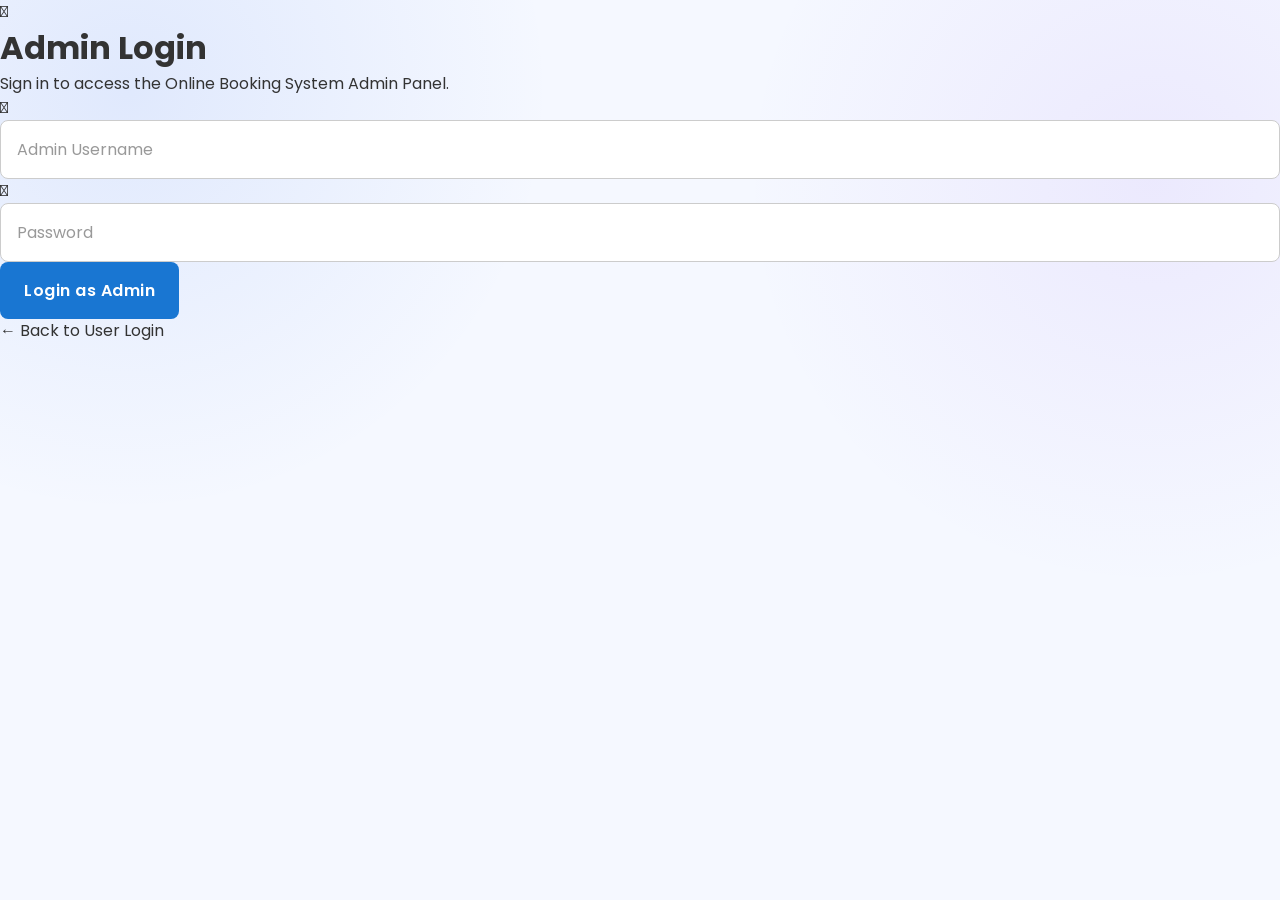
==== frontend/OnlineBookingSystem/admin.html @ f46b3896 "Add files via upload" ====
<!DOCTYPE html>
<html lang="en">

<head>

    <meta charset="UTF-8">

    <meta name="viewport" content="width=device-width, initial-scale=1.0">

    <title>Admin Login</title>

    <link rel="stylesheet" href="css/style.css">
    <link rel="stylesheet" href="css/premium.css">

    <link rel="icon" href="images/favicon.png">

    <link rel="stylesheet"
    href="https://cdnjs.cloudflare.com/ajax/libs/font-awesome/6.5.2/css/all.min.css">

</head>

<body class="admin-page">

    <!-- Background -->

    <div class="admin-background"></div>

    <div class="admin-overlay"></div>

    <!-- Admin Login Card -->

    <div class="admin-box">

        <div class="admin-icon">

            <i class="fa-solid fa-user-shield"></i>

        </div>

        <h1>

            Admin Login

        </h1>

        <p>

            Sign in to access the Online Booking System Admin Panel.

        </p>

        <form id="adminLoginForm">

            <div class="input-box">

                <i class="fa-solid fa-user"></i>

                <input
                    type="text"
                    id="username"
                    placeholder="Admin Username"
                    required>

            </div>

            <div class="input-box">

                <i class="fa-solid fa-lock"></i>

                <input
                    type="password"
                    id="password"
                    placeholder="Password"
                    required>

            </div>

            <button type="submit">

                Login as Admin

            </button>

        </form>

        <p class="back-link">

            <a href="login.html">

                ← Back to User Login

            </a>

        </p>

    </div>

    <script src="js/admin.js"></script>

</body>

</html>
---- frontend/OnlineBookingSystem/css/style.css ----
/* ==========================================================
   GOOGLE FONT
========================================================== */

@import url('https://fonts.googleapis.com/css2?family=Poppins:wght@300;400;500;600;700&display=swap');

/* ==========================================================
   DESIGN TOKENS
   Single source of truth for color, spacing, radius, shadow.
   Change a value here and it updates everywhere.
========================================================== */

:root{
    /* Brand colors */
    --color-primary-dark:   #0d47a1;
    --color-primary:        #1976d2;
    --color-primary-hover:  #1565c0;
    --color-accent:         #464643;

    /* Status colors */
    --color-warning:        #ff9800;
    --color-warning-hover:  #f57c00;
    --color-danger:         #e53935;
    --color-danger-hover:   #c62828;

    /* Neutrals */
    --color-bg:             #f5f7fb;
    --color-surface:        #ffffff;
    --color-text:           #333333;
    --color-text-muted:     #666666;
    --color-text-faint:     #777777;
    --color-border:         #e5e5e5;
    --color-border-input:   #cccccc;
    --color-row-alt:        #fafafa;
    --color-row-hover:      #f0f7ff;

    /* Typography */
    --font-base: 'Poppins', sans-serif;

    /* Spacing scale (4px base) */
    --space-1: 0.25rem;
    --space-2: 0.5rem;
    --space-3: 0.75rem;
    --space-4: 1rem;
    --space-5: 1.25rem;
    --space-6: 1.5rem;
    --space-8: 2rem;
    --space-10: 2.5rem;

    /* Radius */
    --radius-sm: 6px;
    --radius-md: 8px;
    --radius-lg: 15px;

    /* Shadows */
    --shadow-sm: 0 5px 15px rgba(0, 0, 0, 0.15);
    --shadow-md: 0 8px 25px rgba(0, 0, 0, 0.08);
    --shadow-lg: 0 10px 30px rgba(0, 0, 0, 0.1);
    --shadow-hover: 0 15px 35px rgba(0, 0, 0, 0.15);

    /* Motion */
    --transition-fast: 0.2s ease;
    --transition-base: 0.3s ease;

    /* Layout */
    --container-width: 90%;
    --max-content-width: 1200px;
}

/* ==========================================================
   RESET
========================================================== */

*,
*::before,
*::after{
    margin: 0;
    padding: 0;
    box-sizing: border-box;
    font-family: var(--font-base);
}

html{
    scroll-behavior: smooth;
}

body {
    background: var(--color-bg);
    color: var(--color-text);
    min-height: 100vh;
    line-height: 1.5;

    display: flex;
    flex-direction: column;
}
main {
    flex: 1 0 auto;
    width: 100%;
}
/* Respect users who've asked for reduced motion */
@media (prefers-reduced-motion: reduce){
    *,
    *::before,
    *::after{
        animation-duration: 0.01ms !important;
        animation-iteration-count: 1 !important;
        transition-duration: 0.01ms !important;
        scroll-behavior: auto !important;
    }
}

/* ==========================================================
   LINKS
========================================================== */

a{
    text-decoration: none;
    color: inherit;
}

/* ==========================================================
   ACCESSIBILITY: FOCUS STATES
   Never remove focus outlines without replacing them —
   keyboard and screen-reader users rely on this.
========================================================== */

a:focus-visible,
button:focus-visible,
input:focus-visible,
textarea:focus-visible{
    outline: 3px solid var(--color-primary);
    outline-offset: 2px;
}

/* ==========================================================
   NAVIGATION
========================================================== */

nav{
    width: 100%;
    background: var(--color-primary-dark);
    color: white;
    display: flex;
    justify-content: space-between;
    align-items: center;
    padding: var(--space-5) 70px;
    box-shadow: var(--shadow-sm);
}

.logo{
    font-size: 1.75rem;
    font-weight: 700;
    letter-spacing: 1px;
}

nav ul{
    display: flex;
    list-style: none;
    gap: var(--space-8);
}

nav ul li a{
    color: white;
    font-size: 1.0625rem;
    font-weight: 500;
    transition: color var(--transition-base);
}

nav ul li a:hover{
    color: var(--color-accent);
}

/* ==========================================================
   PAGE TITLE
========================================================== */

.page-title{
    text-align: center;
    padding: var(--space-10) var(--space-5);
}

.page-title h1{
    font-size: clamp(1.75rem, 1.4rem + 1.5vw, 2.375rem);
    color: var(--color-primary-dark);
    margin-bottom: var(--space-2);
}

.page-title p{
    font-size: 1.125rem;
    color: var(--color-text-muted);
}

/* ==========================================================
   HERO SECTION
========================================================== */

.hero{
    width: var(--container-width);
    max-width: var(--max-content-width);
    margin: var(--space-10) auto;
    background: var(--color-surface);
    border-radius: var(--radius-lg);
    padding: var(--space-10);
    text-align: center;
    box-shadow: var(--shadow-md);
    transition: transform var(--transition-base), box-shadow var(--transition-base);
}

.hero h1{
    font-size: clamp(2rem, 1.5rem + 2.2vw, 3rem);
    color: var(--color-primary-dark);
    margin-bottom: var(--space-5);
}

.hero p{
    font-size: 1.25rem;
    color: var(--color-text-muted);
    margin-bottom: var(--space-8);
}

/* ==========================================================
   BUTTONS
========================================================== */

button{
    background: var(--color-primary);
    color: white;
    border: none;
    padding: var(--space-4) var(--space-6);
    border-radius: var(--radius-md);
    cursor: pointer;
    font-size: 1rem;
    font-weight: 600;
    letter-spacing: 0.5px;
    transition: background var(--transition-base), transform var(--transition-base), box-shadow var(--transition-base);
}

button:hover{
    background: var(--color-primary-hover);
    transform: translateY(-2px);
}

button:active{
    transform: translateY(0);
}

button:disabled{
    opacity: 0.6;
    cursor: not-allowed;
    transform: none;
}

/* ==========================================================
   ACTION BUTTONS
========================================================== */

.action-buttons{
    display: flex;
    justify-content: center;
    align-items: center;
    flex-wrap: wrap;
    gap: var(--space-4);
    margin: var(--space-8) 0;
}

.action-buttons button{
    min-width: 180px;
}

/* ==========================================================
   FOOTER
========================================================== */

footer {
    width: 100%;
    flex-shrink: 0;

    margin-top: auto;

    background: var(--color-primary-dark);
    color: white;

    text-align: center;

    padding: 18px 20px;

    font-size: 0.9375rem;

    box-sizing: border-box;
}

/* ==========================================================
   BOOKING FORM
========================================================== */

.booking-container{
    width: 100%;
    display: flex;
    justify-content: center;
    align-items: center;
    margin: var(--space-8) 0;
}

.booking-box{
    width: var(--container-width);
    max-width: 650px;
    background: var(--color-surface);
    padding: var(--space-8);
    border-radius: var(--radius-lg);
    box-shadow: var(--shadow-md);
    transition: transform var(--transition-base), box-shadow var(--transition-base);
}

.booking-box:hover,
.login-box:hover{
    transform: translateY(-3px);
    box-shadow: var(--shadow-hover);
}

.booking-box h2{
    text-align: center;
    color: var(--color-primary-dark);
    margin-bottom: var(--space-6);
    font-size: 1.75rem;
}

.booking-box label{
    display: block;
    margin-top: var(--space-5);
    margin-bottom: var(--space-2);
    font-weight: 600;
    color: var(--color-text);
}

.booking-box button{
    width: 100%;
    margin-top: var(--space-8);
    padding: var(--space-4);
    font-size: 1.125rem;
}

/* ==========================================================
   SHARED FORM INPUTS
   Consolidated from .booking-box input + .login-box input
   to remove duplicate declarations.
========================================================== */

input,
textarea{
    width: 100%;
    padding: var(--space-4);
    border: 1px solid var(--color-border-input);
    border-radius: var(--radius-md);
    outline: none;
    font-size: 1rem;
    font-family: var(--font-base);
    transition: border-color var(--transition-base), box-shadow var(--transition-base);
}

input:focus,
textarea:focus{
    border-color: var(--color-primary);
    box-shadow: 0 0 10px rgba(25, 118, 210, 0.2);
}

input::placeholder,
textarea::placeholder{
    color: #999;
}

textarea{
    resize: none;
}

/* Remove number input spin arrows */
input::-webkit-outer-spin-button,
input::-webkit-inner-spin-button{
    -webkit-appearance: none;
    margin: 0;
}

input[type="number"]{
    appearance: textfield;
}

/* ==========================================================
   LOGIN & REGISTER
========================================================== */

.login-container{
    display: flex;
    justify-content: center;
    align-items: center;
    min-height: 85vh;
    padding: var(--space-5);
}

.login-box{
    width: 100%;
    max-width: 400px;
    background: var(--color-surface);
    padding: var(--space-8);
    border-radius: var(--radius-lg);
    box-shadow: var(--shadow-lg);
    transition: transform var(--transition-base), box-shadow var(--transition-base);
}

.login-box h2{
    text-align: center;
    margin-bottom: var(--space-6);
    color: var(--color-primary-dark);
}

.login-box input{
    margin: var(--space-3) 0;
}

.login-box button{
    width: 100%;
    margin-top: var(--space-5);
}

/* ==========================================================
   SERVICES / DASHBOARD
========================================================== */

.services{
    width: var(--container-width);
    max-width: var(--max-content-width);
    margin: var(--space-10) auto;
    display: grid;
    grid-template-columns: repeat(auto-fit, minmax(250px, 1fr));
    gap: var(--space-8);
}

.service-card{
    background: var(--color-surface);
    padding: var(--space-8);
    border-radius: var(--radius-lg);
    text-align: center;
    box-shadow: var(--shadow-md);
    transition: transform var(--transition-base), box-shadow var(--transition-base);
}

.service-card:hover{
    transform: translateY(-8px);
    box-shadow: var(--shadow-hover);
}

.service-card img{
    width: 90px;
    height: 90px;
    margin-bottom: var(--space-5);
}

.service-card h3{
    color: var(--color-primary-dark);
    margin-bottom: var(--space-3);
    font-size: 1.5rem;
}

.service-card p{
    color: var(--color-text-muted);
    font-size: 0.9375rem;
    margin-bottom: var(--space-5);
}

.service-card a{
    display: inline-block;
    background: var(--color-primary);
    color: white;
    padding: var(--space-3) var(--space-5);
    border-radius: var(--radius-md);
    transition: background var(--transition-base);
}

.service-card a:hover{
    background: var(--color-primary-dark);
}

/* ==========================================================
   BOOKING TABLE
========================================================== */

.booking-list{
    width: 95%;
    max-width: var(--max-content-width);
    margin: var(--space-10) auto;
    background: var(--color-surface);
    padding: var(--space-8);
    border-radius: var(--radius-lg);
    box-shadow: var(--shadow-md);
    overflow-x: auto;
    animation: fadeIn 0.5s ease-in-out;
}

.booking-list h2{
    text-align: center;
    color: var(--color-primary-dark);
    margin-bottom: var(--space-6);
    font-size: 1.875rem;
}

@keyframes fadeIn{
    from{
        opacity: 0;
        transform: translateY(20px);
    }
    to{
        opacity: 1;
        transform: translateY(0);
    }
}

.booking-table{
    width: 100%;
    border-collapse: collapse;
    border-radius: var(--radius-md);
    overflow: hidden;
}

.booking-table thead{
    background: var(--color-primary-dark);
    color: white;
}

.booking-table th{
    padding: var(--space-4);
    text-align: center;
    font-size: 1rem;
}

.booking-table td{
    padding: var(--space-4);
    text-align: center;
    border-bottom: 1px solid var(--color-border);
}

.booking-table tbody tr{
    transition: background var(--transition-base);
}

.booking-table tbody tr:hover{
    background: var(--color-row-hover);
}

.booking-table tbody tr:nth-child(even){
    background: var(--color-row-alt);
}

.booking-table td[colspan]{
    padding: var(--space-8);
    font-size: 1.125rem;
    color: var(--color-text-faint);
    font-weight: 500;
}

/* ==========================================================
   EDIT / DELETE BUTTONS
========================================================== */

.edit-btn{
    background: var(--color-warning);
    color: white;
    border: none;
    padding: var(--space-3) var(--space-5);
    border-radius: var(--radius-sm);
    cursor: pointer;
    font-size: 0.875rem;
    margin-right: var(--space-2);
    transition: background var(--transition-base);
}

.edit-btn:hover{
    background: var(--color-warning-hover);
}

.delete-btn{
    background: var(--color-danger);
    color: white;
    border: none;
    padding: var(--space-3) var(--space-5);
    border-radius: var(--radius-sm);
    cursor: pointer;
    font-size: 0.875rem;
    transition: background var(--transition-base);
}

.delete-btn:hover{
    background: var(--color-danger-hover);
}

/* ==========================================================
   ADMIN PAGE
========================================================== */

.admin-title{
    text-align: center;
    margin-top: var(--space-8);
    color: var(--color-primary-dark);
    font-size: 2.25rem;
}

.admin-buttons{
    display: flex;
    justify-content: center;
    flex-wrap: wrap;
    gap: var(--space-5);
    margin: var(--space-8);
}

.admin-buttons button{
    min-width: 170px;
    font-size: 1rem;
}

/* ==========================================================
   GLOBAL ELEMENT DEFAULTS
========================================================== */

img{
    max-width: 100%;
    display: block;
}

::selection{
    background: var(--color-primary);
    color: white;
}

/* Custom scrollbar (WebKit browsers only — degrades gracefully elsewhere) */
::-webkit-scrollbar{
    width: 10px;
}

::-webkit-scrollbar-track{
    background: #eeeeee;
}

::-webkit-scrollbar-thumb{
    background: var(--color-primary);
    border-radius: 20px;
}

::-webkit-scrollbar-thumb:hover{
    background: var(--color-primary-dark);
}

/* ==========================================================
   RESPONSIVE DESIGN
========================================================== */

@media (max-width: 992px){
    nav{
        padding: var(--space-4) var(--space-8);
    }

    .logo{
        font-size: 1.375rem;
    }

    nav ul{
        gap: var(--space-5);
    }

    .hero{
        width: 95%;
        padding: var(--space-8);
    }
}

@media (max-width: 768px){
    nav{
        flex-direction: column;
        gap: var(--space-4);
        padding: var(--space-5);
    }

    nav ul{
        flex-wrap: wrap;
        justify-content: center;
        gap: var(--space-4);
    }

    .hero{
        padding: var(--space-6);
    }

    .hero p{
        font-size: 1rem;
    }

    .booking-box{
        width: 95%;
        padding: var(--space-6);
    }

    .booking-list{
        width: 98%;
        padding: var(--space-4);
    }

    .booking-table{
        font-size: 0.875rem;
    }

    .booking-table th,
    .booking-table td{
        padding: var(--space-3);
    }

    .services{
        grid-template-columns: 1fr;
    }

    .action-buttons{
        flex-direction: column;
        align-items: center;
    }

    .action-buttons button{
        width: 90%;
    }
}

@media (max-width: 480px){
    .logo{
        font-size: 1.25rem;
    }

    .booking-box h2{
        font-size: 1.5rem;
    }

    input,
    textarea{
        font-size: 0.9375rem;
        padding: var(--space-3);
    }

    button{
        font-size: 0.9375rem;
        padding: var(--space-3);
    }
}
/*==========================================================
            PREMIUM ANIMATIONS
==========================================================*/

/* Hero Section */
.hero{
    animation: heroFade 1s ease;
}

@keyframes heroFade{
    from{
        opacity:0;
        transform:translateY(60px);
    }
    to{
        opacity:1;
        transform:translateY(0);
    }
}

/* Navbar */
nav{
    animation: navSlide .8s ease;
}

@keyframes navSlide{
    from{
        opacity:0;
        transform:translateY(-100%);
    }
    to{
        opacity:1;
        transform:translateY(0);
    }
}

/* Logo */
.logo{
    animation: logoZoom 1s ease;
}

@keyframes logoZoom{
    from{
        opacity:0;
        transform:scale(.5);
    }
    to{
        opacity:1;
        transform:scale(1);
    }
}

/* Navigation Menu */
nav ul li{
    opacity:0;
    animation: menuFade .7s forwards;
}

nav ul li:nth-child(1){
    animation-delay:.2s;
}

nav ul li:nth-child(2){
    animation-delay:.4s;
}

nav ul li:nth-child(3){
    animation-delay:.6s;
}

nav ul li:nth-child(4){
    animation-delay:.8s;
}

nav ul li:nth-child(5){
    animation-delay:1s;
}

@keyframes menuFade{
    from{
        opacity:0;
        transform:translateY(-20px);
    }
    to{
        opacity:1;
        transform:translateY(0);
    }
}

/* Page Title */
.page-title{
    animation: titleFade 1s ease;
}

@keyframes titleFade{
    from{
        opacity:0;
        transform:translateY(-40px);
    }
    to{
        opacity:1;
        transform:translateY(0);
    }
}

/* Service Cards */
.service-card{
    animation: cardFade .8s ease both;
}

.service-card:nth-child(1){
    animation-delay:.2s;
}

.service-card:nth-child(2){
    animation-delay:.4s;
}

.service-card:nth-child(3){
    animation-delay:.6s;
}

.service-card:nth-child(4){
    animation-delay:.8s;
}

.service-card:nth-child(5){
    animation-delay:1s;
}

.service-card:nth-child(6){
    animation-delay:1.2s;
}

@keyframes cardFade{
    from{
        opacity:0;
        transform:translateY(60px);
    }
    to{
        opacity:1;
        transform:translateY(0);
    }
}

.service-card{
    transition:.4s;
}

.service-card:hover{
    transform:translateY(-12px) scale(1.04);
    box-shadow:0 18px 35px rgba(0,0,0,.15);
}

/* Floating Icons */
.service-card img{
    animation: floating 4s ease-in-out infinite;
    transition:.5s;
}

.service-card:hover img{
    transform:scale(1.15) rotate(6deg);
}

@keyframes floating{
    0%{
        transform:translateY(0);
    }

    50%{
        transform:translateY(-10px);
    }

    100%{
        transform:translateY(0);
    }
}

/* Hero Image */
.hero img{
    animation:floating 5s ease-in-out infinite;
}

/* Hero Button Glow */
.hero button{
    animation:pulse 2s infinite;
}

@keyframes pulse{
    0%{
        box-shadow:0 0 0 rgba(25,118,210,.4);
    }

    50%{
        box-shadow:0 0 20px rgba(25,118,210,.35);
    }

    100%{
        box-shadow:0 0 0 rgba(25,118,210,0);
    }
}

/* Buttons */
button{
    transition:.35s;
}

button:hover{
    transform:translateY(-5px) scale(1.05);
}

button:active{
    transform:scale(.95);
}

/* Booking Form */
.booking-box{
    animation:formPopup .8s ease;
}

@keyframes formPopup{
    from{
        opacity:0;
        transform:scale(.92);
    }

    to{
        opacity:1;
        transform:scale(1);
    }
}

/* Login Form */
.login-box{
    animation:loginPopup .8s ease;
}

@keyframes loginPopup{
    from{
        opacity:0;
        transform:translateY(50px);
    }

    to{
        opacity:1;
        transform:translateY(0);
    }
}

/* Input Focus */
input,
textarea{
    transition:.3s;
}

input:focus,
textarea:focus{
    transform:scale(1.02);
    box-shadow:0 0 12px rgba(25,118,210,.3);
}

/* Tables */
.booking-table tbody tr{
    transition:.3s;
}

.booking-table tbody tr:hover{
    transform:scale(1.01);
}

/* Booking List */
.booking-list{
    animation:tableFade .8s ease;
}

@keyframes tableFade{
    from{
        opacity:0;
        transform:translateY(50px);
    }

    to{
        opacity:1;
        transform:translateY(0);
    }
}

/* Footer */
footer{
    animation:footerFade 1.2s ease;
}

@keyframes footerFade{
    from{
        opacity:0;
    }

    to{
        opacity:1;
    }
}

/* Links */
a{
    transition:.3s;
}

a:hover{
    letter-spacing:.4px;
}
.popular-movies{

    width:90%;

    margin:50px auto;

}

.popular-movies h2{

    text-align:center;

    color:#0d47a1;

    margin-bottom:30px;

}

.movie-grid{

    display:grid;

    grid-template-columns:repeat(auto-fit,minmax(220px,1fr));

    gap:25px;

}

.movie-card-api{

    background:white;

    border-radius:15px;

    overflow:hidden;

    box-shadow:0 10px 25px rgba(0,0,0,.12);

    transition:.4s;

    text-align:center;

}

.movie-card-api:hover{

    transform:translateY(-10px);

}

.movie-card-api img{

    width:100%;

    height:320px;

    object-fit:cover;

}

.movie-card-api h3{

    margin:15px;

}

.movie-card-api p{

    color:#666;

    margin:8px;

}

.movie-card-api button{

    width:85%;

    margin:20px;

}
/* ===========================
   ACTIVE FILTER BUTTON
=========================== */

.active-filter{

    background:#0d47a1 !important;

    color:white !important;

    transform:scale(1.05);

    box-shadow:0 10px 20px rgba(0,0,0,.25);

}
.hotel-card{

    background:white;

    padding:20px;

    margin:20px;

    border-radius:15px;

    box-shadow:0 5px 15px rgba(0,0,0,.1);

    text-align:center;

}

.hotel-card h3{

    color:#0d47a1;

    margin-bottom:10px;

}

.hotel-card p{

    margin-bottom:15px;

}

.hotel-card button{

    width:180px;

}

/* ==========================
   TRAIN CARD
========================== */

.train-card{

    width:320px;

    margin:20px auto;

    padding:20px;

    border-radius:20px;

    background:white;

    box-shadow:0 10px 25px rgba(0,0,0,0.15);

    transition:.3s;

    text-align:center;

}

.train-card:hover{

    transform:translateY(-8px);

    box-shadow:0 15px 35px rgba(0,0,0,.25);

}

.train-card h2{

    color:#0d6efd;

    margin-bottom:8px;

}

.train-card h3{

    color:#444;

    margin-bottom:15px;

}

.train-card hr{

    margin:15px 0;

}

.train-card p{

    margin:8px 0;

    font-size:16px;

}

.rating{

    color:#ff9800;

    font-weight:bold;

}

.available{

    color:green;

    font-weight:bold;

    font-size:18px;

}

.train-card button{

    width:100%;

    margin-top:15px;

    padding:12px;

    border:none;

    border-radius:10px;

    background:#0d6efd;

    color:white;

    cursor:pointer;

    font-size:16px;

    transition:.3s;

}

.train-card button:hover{

    background:#084298;

    transform:scale(1.03);

}
.theme-switch{

    margin-left:20px;

}

.theme-switch input{

    display:none;

}

.slider{

    width:70px;

    height:35px;

    background:#ccc;

    border-radius:50px;

    display:flex;

    align-items:center;

    justify-content:space-between;

    padding:5px;

    position:relative;

    cursor:pointer;

}

.slider::before{

    content:"";

    width:28px;

    height:28px;

    background:white;

    border-radius:50%;

    position:absolute;

    left:4px;

    transition:.3s;

}

#theme-toggle:checked + .slider{

    background:#2563eb;

}

#theme-toggle:checked + .slider::before{

    transform:translateX(35px);

}
body.dark{

    background:#111827;

    color:white;

}

body.dark nav{

    background:#1f2937;

}

body.dark .card,
body.dark .service-card,
body.dark .booking-box,
body.dark .booking-card{

    background:#1e293b;

    color:white;

}

body.dark input,
body.dark select{

    background:#374151;

    color:white;

}
/* ==========================================================
   RESERVIX LOGIN PAGE
========================================================== */

.login-page{

    min-height:100vh;

    display:grid;

    grid-template-columns:1fr 1fr;

    background:
    radial-gradient(
        circle at 10% 20%,
        rgba(25,118,210,.25),
        transparent 35%
    ),
    radial-gradient(
        circle at 90% 80%,
        rgba(70,70,67,.18),
        transparent 35%
    ),
    #f5f7fb;

}


/* ==========================================================
   LEFT WELCOME SECTION
========================================================== */

.login-welcome{

    min-height:100vh;

    display:flex;

    align-items:center;

    justify-content:center;

    padding:60px;

    position:relative;

    overflow:hidden;

    background:
    linear-gradient(
        135deg,
        #0d47a1,
        #1976d2 55%,
        #464643
    );

    color:white;

}


/* Decorative circles */

.login-welcome::before{

    content:"";

    position:absolute;

    width:350px;

    height:350px;

    border-radius:50%;

    background:rgba(255,255,255,.08);

    top:-120px;

    left:-120px;

}

.login-welcome::after{

    content:"";

    position:absolute;

    width:450px;

    height:450px;

    border-radius:50%;

    background:rgba(255,255,255,.06);

    bottom:-220px;

    right:-180px;

}


/* ==========================================================
   WELCOME CONTENT
========================================================== */

.welcome-content{

    max-width:520px;

    position:relative;

    z-index:2;

    animation:loginWelcome .9s ease;

}

@keyframes loginWelcome{

    from{

        opacity:0;

        transform:translateX(-50px);

    }

    to{

        opacity:1;

        transform:translateX(0);

    }

}


/* ==========================================================
   RESERVIX LOGO
========================================================== */

.reservix-logo{

    font-size:38px;

    font-weight:700;

    letter-spacing:2px;

    margin-bottom:60px;

    color:white;

}


/* ==========================================================
   WELCOME TITLE
========================================================== */

.welcome-content h1{

    font-size:clamp(
        2.5rem,
        4vw,
        4rem
    );

    line-height:1.15;

    margin-bottom:25px;

    color:white;

}

.welcome-content p{

    color:rgba(255,255,255,.85);

    font-size:17px;

    line-height:1.8;

    margin-bottom:35px;

}


/* ==========================================================
   SERVICE TAGS
========================================================== */

.welcome-services{

    display:flex;

    flex-wrap:wrap;

    gap:12px;

}

.welcome-services span{

    padding:10px 16px;

    border-radius:30px;

    background:rgba(255,255,255,.12);

    border:1px solid rgba(255,255,255,.2);

    backdrop-filter:blur(10px);

    font-size:14px;

    transition:.3s;

}

.welcome-services span:hover{

    transform:translateY(-4px);

    background:rgba(255,255,255,.2);

}


/* ==========================================================
   LOGIN RIGHT SIDE
========================================================== */

.login-side{

    min-height:100vh;

    display:flex;

    align-items:center;

    justify-content:center;

    padding:40px;

}


/* ==========================================================
   LOGIN CARD
========================================================== */

.login-side .form-box{

    width:100%;

    max-width:460px;

    background:rgba(255,255,255,.88);

    backdrop-filter:blur(25px);

    -webkit-backdrop-filter:blur(25px);

    border:1px solid rgba(255,255,255,.8);

    border-radius:25px;

    padding:45px;

    box-shadow:
        0 25px 60px rgba(0,0,0,.12);

    animation:loginCard .8s ease;

}

@keyframes loginCard{

    from{

        opacity:0;

        transform:translateY(40px) scale(.96);

    }

    to{

        opacity:1;

        transform:translateY(0) scale(1);

    }

}


/* ==========================================================
   LOGIN ICON
========================================================== */

.login-icon{

    width:65px;

    height:65px;

    display:flex;

    align-items:center;

    justify-content:center;

    margin:0 auto 20px;

    border-radius:20px;

    background:
    linear-gradient(
        135deg,
        #1976d2,
        #0d47a1
    );

    font-size:28px;

    box-shadow:
        0 12px 25px rgba(25,118,210,.25);

}


/* ==========================================================
   LOGIN TITLE
========================================================== */

.login-side .form-box h2{

    text-align:center;

    font-size:30px;

    color:#0d47a1;

    margin-bottom:8px;

}

.login-subtitle{

    text-align:center;

    color:#777;

    font-size:14px;

    margin-bottom:30px;

}


/* ==========================================================
   INPUT GROUP
========================================================== */

.login-input-group{

    margin-bottom:22px;

}

.login-input-group label{

    display:block;

    margin-bottom:8px;

    color:#333;

    font-size:14px;

    font-weight:600;

}


/* ==========================================================
   INPUT WRAPPER
========================================================== */

.input-wrapper{

    position:relative;

}

.input-icon{

    position:absolute;

    left:16px;

    top:50%;

    transform:translateY(-50%);

    font-size:18px;

    z-index:2;

}


/* ==========================================================
   LOGIN INPUT
========================================================== */

.input-wrapper input{

    width:100%;

    height:54px;

    padding:0 18px 0 50px;

    border:1px solid #d9dce3;

    border-radius:14px;

    background:#f8fafc;

    color:#333;

    font-size:15px;

    outline:none;

    transition:.3s;

}

.input-wrapper input:hover{

    border-color:#90caf9;

}

.input-wrapper input:focus{

    border-color:#1976d2;

    background:white;

    box-shadow:
        0 0 0 4px rgba(25,118,210,.1);

}


/* ==========================================================
   LOGIN BUTTON
========================================================== */

.login-submit{

    width:100%;

    height:55px;

    border:none;

    border-radius:14px;

    margin-top:8px;

    background:
    linear-gradient(
        135deg,
        #1976d2,
        #0d47a1
    );

    color:white;

    font-size:16px;

    font-weight:600;

    cursor:pointer;

    transition:.35s;

    box-shadow:
        0 10px 25px rgba(25,118,210,.25);

}

.login-submit:hover{

    transform:translateY(-3px);

    box-shadow:
        0 15px 30px rgba(25,118,210,.35);

}

.login-submit:active{

    transform:scale(.98);

}


/* ==========================================================
   DIVIDER
========================================================== */

.login-divider{

    display:flex;

    align-items:center;

    gap:15px;

    margin:28px 0;

    color:#999;

    font-size:12px;

}

.login-divider::before,
.login-divider::after{

    content:"";

    flex:1;

    height:1px;

    background:#e5e7eb;

}

.login-divider span{

    font-weight:500;

}


/* ==========================================================
   REGISTER
========================================================== */

.register-text{

    text-align:center;

    color:#666;

    font-size:14px;

}

.register-text a{

    color:#1976d2;

    font-weight:600;

    margin-left:4px;

}

.register-text a:hover{

    color:#0d47a1;

}


/* ==========================================================
   BACK HOME
========================================================== */

.back-home{

    display:block;

    width:max-content;

    margin:25px auto 0;

    color:#64748b;

    font-size:14px;

    transition:.3s;

}

.back-home:hover{

    color:#1976d2;

    transform:translateX(-4px);

}


/* ==========================================================
   MOBILE
========================================================== */

@media(max-width:850px){

    .login-page{

        grid-template-columns:1fr;

    }

    .login-welcome{

        min-height:auto;

        padding:50px 25px;

        text-align:center;

    }

    .reservix-logo{

        margin-bottom:25px;

    }

    .welcome-content{

        max-width:650px;

    }

    .welcome-services{

        justify-content:center;

    }

    .login-side{

        min-height:auto;

        padding:40px 20px 60px;

    }

}


@media(max-width:500px){

    .login-welcome{

        padding:40px 20px;

    }

    .welcome-content h1{

        font-size:2.2rem;

    }

    .welcome-content p{

        font-size:15px;

    }

    .login-side{

        padding:25px 15px 50px;

    }

    .login-side .form-box{

        padding:30px 22px;

        border-radius:20px;

    }

}
/* ==========================================================
   RESERVIX REGISTER PAGE
========================================================== */

.register-page{

    min-height:100vh;

    display:grid;

    grid-template-columns:1fr 1fr;

    background:
    radial-gradient(
        circle at 10% 20%,
        rgba(25,118,210,.20),
        transparent 35%
    ),
    radial-gradient(
        circle at 90% 80%,
        rgba(70,70,67,.15),
        transparent 35%
    ),
    #f5f7fb;

}


/* ==========================================================
   LEFT SECTION
========================================================== */

.register-welcome{

    min-height:100vh;

    display:flex;

    align-items:center;

    justify-content:center;

    padding:60px;

    position:relative;

    overflow:hidden;

    background:
    linear-gradient(
        135deg,
        #0d47a1,
        #1976d2 55%,
        #464643
    );

    color:white;

}


/* Decorative circles */

.register-welcome::before{

    content:"";

    position:absolute;

    width:350px;

    height:350px;

    border-radius:50%;

    background:rgba(255,255,255,.08);

    top:-120px;

    left:-120px;

}

.register-welcome::after{

    content:"";

    position:absolute;

    width:450px;

    height:450px;

    border-radius:50%;

    background:rgba(255,255,255,.06);

    right:-180px;

    bottom:-220px;

}


/* ==========================================================
   LEFT CONTENT
========================================================== */

.register-welcome-content{

    max-width:520px;

    position:relative;

    z-index:2;

    animation:registerWelcome .9s ease;

}

@keyframes registerWelcome{

    from{

        opacity:0;

        transform:translateX(-50px);

    }

    to{

        opacity:1;

        transform:translateX(0);

    }

}


/* ==========================================================
   LOGO
========================================================== */

.register-logo{

    font-size:38px;

    font-weight:700;

    letter-spacing:2px;

    margin-bottom:60px;

    color:white;

}


/* ==========================================================
   TITLE
========================================================== */

.register-welcome-content h1{

    font-size:clamp(
        2.5rem,
        4vw,
        4rem
    );

    line-height:1.15;

    margin-bottom:25px;

    color:white;

}

.register-welcome-content p{

    color:rgba(255,255,255,.85);

    font-size:17px;

    line-height:1.8;

    margin-bottom:35px;

}


/* ==========================================================
   SERVICE TAGS
========================================================== */

.register-services{

    display:flex;

    flex-wrap:wrap;

    gap:12px;

}

.register-services span{

    padding:10px 16px;

    border-radius:30px;

    background:rgba(255,255,255,.12);

    border:1px solid rgba(255,255,255,.2);

    backdrop-filter:blur(10px);

    font-size:14px;

    transition:.3s;

}

.register-services span:hover{

    transform:translateY(-4px);

    background:rgba(255,255,255,.2);

}


/* ==========================================================
   RIGHT SIDE
========================================================== */

.register-side{

    min-height:100vh;

    display:flex;

    align-items:center;

    justify-content:center;

    padding:40px;

}


/* ==========================================================
   REGISTER CARD
========================================================== */

.register-box{

    width:100%;

    max-width:460px;

    background:rgba(255,255,255,.90);

    backdrop-filter:blur(25px);

    -webkit-backdrop-filter:blur(25px);

    border:1px solid rgba(255,255,255,.8);

    border-radius:25px;

    padding:45px;

    box-shadow:
        0 25px 60px rgba(0,0,0,.12);

    animation:registerCard .8s ease;

}

@keyframes registerCard{

    from{

        opacity:0;

        transform:translateY(40px) scale(.96);

    }

    to{

        opacity:1;

        transform:translateY(0) scale(1);

    }

}


/* ==========================================================
   REGISTER ICON
========================================================== */

.register-icon{

    width:65px;

    height:65px;

    display:flex;

    align-items:center;

    justify-content:center;

    margin:0 auto 20px;

    border-radius:20px;

    background:
    linear-gradient(
        135deg,
        #1976d2,
        #0d47a1
    );

    font-size:28px;

    box-shadow:
        0 12px 25px rgba(25,118,210,.25);

}


/* ==========================================================
   TITLE
========================================================== */

.register-box h2{

    text-align:center;

    font-size:30px;

    color:#0d47a1;

    margin-bottom:8px;

}

.register-subtitle{

    text-align:center;

    color:#777;

    font-size:14px;

    margin-bottom:30px;

}


/* ==========================================================
   INPUT GROUP
========================================================== */

.register-input-group{

    margin-bottom:20px;

}

.register-input-group label{

    display:block;

    margin-bottom:8px;

    color:#333;

    font-size:14px;

    font-weight:600;

}


/* ==========================================================
   INPUT WRAPPER
========================================================== */

.register-input-wrapper{

    position:relative;

}

.register-input-wrapper span{

    position:absolute;

    left:16px;

    top:50%;

    transform:translateY(-50%);

    font-size:18px;

    z-index:2;

}


/* ==========================================================
   INPUT
========================================================== */

.register-input-wrapper input{

    width:100%;

    height:54px;

    padding:0 18px 0 50px;

    border:1px solid #d9dce3;

    border-radius:14px;

    background:#f8fafc;

    color:#333;

    font-size:15px;

    outline:none;

    transition:.3s;

}

.register-input-wrapper input:hover{

    border-color:#90caf9;

}

.register-input-wrapper input:focus{

    border-color:#1976d2;

    background:white;

    box-shadow:
        0 0 0 4px rgba(25,118,210,.1);

}


/* ==========================================================
   REGISTER BUTTON
========================================================== */

.register-submit{

    width:100%;

    height:55px;

    border:none;

    border-radius:14px;

    margin-top:5px;

    background:
    linear-gradient(
        135deg,
        #1976d2,
        #0d47a1
    );

    color:white;

    font-size:16px;

    font-weight:600;

    cursor:pointer;

    transition:.35s;

    box-shadow:
        0 10px 25px rgba(25,118,210,.25);

}

.register-submit:hover{

    transform:translateY(-3px);

    box-shadow:
        0 15px 30px rgba(25,118,210,.35);

}

.register-submit:active{

    transform:scale(.98);

}


/* ==========================================================
   DIVIDER
========================================================== */

.register-divider{

    display:flex;

    align-items:center;

    gap:15px;

    margin:25px 0;

    color:#999;

    font-size:12px;

}

.register-divider::before,
.register-divider::after{

    content:"";

    flex:1;

    height:1px;

    background:#e5e7eb;

}


/* ==========================================================
   LOGIN LINK
========================================================== */

.already-account{

    text-align:center;

    color:#666;

    font-size:14px;

}

.already-account a{

    color:#1976d2;

    font-weight:600;

    margin-left:4px;

}

.already-account a:hover{

    color:#0d47a1;

}


/* ==========================================================
   BACK HOME
========================================================== */

.register-home{

    display:block;

    width:max-content;

    margin:25px auto 0;

    color:#64748b;

    font-size:14px;

    transition:.3s;

}

.register-home:hover{

    color:#1976d2;

    transform:translateX(-4px);

}


/* ==========================================================
   MOBILE
========================================================== */

@media(max-width:850px){

    .register-page{

        grid-template-columns:1fr;

    }

    .register-welcome{

        min-height:auto;

        padding:50px 25px;

        text-align:center;

    }

    .register-logo{

        margin-bottom:25px;

    }

    .register-welcome-content{

        max-width:650px;

    }

    .register-services{

        justify-content:center;

    }

    .register-side{

        min-height:auto;

        padding:40px 20px 60px;

    }

}


@media(max-width:500px){

    .register-welcome{

        padding:40px 20px;

    }

    .register-welcome-content h1{

        font-size:2.2rem;

    }

    .register-welcome-content p{

        font-size:15px;

    }

    .register-side{

        padding:25px 15px 50px;

    }

    .register-box{

        padding:30px 22px;

        border-radius:20px;

    }

}
/* =========================================================
   RESERVIX HOME PAGE - FINAL POLISH
========================================================= */


/* =========================================================
   PAGE
========================================================= */

body{
    background:
        radial-gradient(
            circle at 10% 10%,
            rgba(37,99,235,.10),
            transparent 30%
        ),
        radial-gradient(
            circle at 90% 20%,
            rgba(124,58,237,.08),
            transparent 30%
        ),
        #f5f8ff;

    overflow-x:hidden;
}


/* =========================================================
   NAVBAR
========================================================= */

nav{

    min-height:76px;

    padding:0 5%;

    display:flex;

    align-items:center;

    justify-content:space-between;

    background:
        linear-gradient(
            135deg,
            #0d47a1,
            #1565c0
        );

    box-shadow:
        0 8px 30px rgba(13,71,161,.20);

    position:sticky;

    top:0;

    z-index:1000;

}


/* Reservix Logo */

.logo{

    color:#ffffff;

    font-size:28px;

    font-weight:800;

    letter-spacing:.5px;

    cursor:pointer;

    transition:.3s ease;

}

.logo:hover{

    transform:scale(1.04);

}


/* Navbar links */

nav ul{

    display:flex;

    align-items:center;

    gap:32px;

    list-style:none;

}

nav ul li{

    list-style:none;

}

nav ul li a{

    color:white;

    font-size:14px;

    font-weight:600;

    position:relative;

    transition:.3s ease;

}


/* Animated underline */

nav ul li a::after{

    content:"";

    position:absolute;

    left:50%;

    bottom:-8px;

    width:0;

    height:2px;

    border-radius:10px;

    background:white;

    transform:translateX(-50%);

    transition:.3s ease;

}

nav ul li a:hover::after{

    width:100%;

}

nav ul li a:hover{

    color:#dbeafe;

}


/* =========================================================
   HERO
========================================================= */

.hero{

    width:90%;

    max-width:1150px;

    min-height:390px;

    margin:35px auto 70px;

    padding:65px 50px;

    display:flex;

    align-items:center;

    justify-content:center;

    text-align:center;

    position:relative;

    overflow:hidden;

    border-radius:28px;

    background:

        linear-gradient(
            135deg,
            rgba(255,255,255,.96),
            rgba(239,246,255,.95)
        );

    border:1px solid rgba(255,255,255,.8);

    box-shadow:

        0 20px 50px rgba(15,23,42,.10);

    animation:heroAppear .8s ease;

}


/* Decorative circle */

.hero::before{

    content:"";

    position:absolute;

    width:300px;

    height:300px;

    border-radius:50%;

    background:
        rgba(37,99,235,.08);

    top:-170px;

    left:-100px;

}

.hero::after{

    content:"";

    position:absolute;

    width:280px;

    height:280px;

    border-radius:50%;

    background:
        rgba(124,58,237,.07);

    right:-100px;

    bottom:-160px;

}


/* Hero content */

.hero-content{

    position:relative;

    z-index:2;

    max-width:800px;

    margin:auto;

}


/* Hero heading */

.hero-content h1{

    font-size:clamp(
        2.2rem,
        4vw,
        3.8rem
    );

    line-height:1.15;

    font-weight:800;

    margin-bottom:20px;

    color:#0d47a1;

    letter-spacing:-1px;

}


/* Highlight */

.hero-content h1 span{

    background:
        linear-gradient(
            90deg,
            #1976d2,
            #7c3aed
        );

    background-clip:text;

    -webkit-background-clip:text;

    color:transparent;

    -webkit-text-fill-color:transparent;

}


/* Hero description */

.hero-content p{

    font-size:17px;

    color:#64748b;

    margin:0 auto 30px;

    max-width:650px;

    line-height:1.8;

}


/* Hero button */

.hero-buttons{

    display:flex;

    justify-content:center;

    gap:15px;

}

.btn-primary{

    display:inline-flex;

    align-items:center;

    justify-content:center;

    padding:14px 30px;

    border-radius:12px;

    background:
        linear-gradient(
            135deg,
            #1976d2,
            #0d47a1
        );

    color:white;

    font-weight:600;

    box-shadow:
        0 10px 25px rgba(25,118,210,.25);

    transition:.35s ease;

}

.btn-primary:hover{

    transform:translateY(-4px);

    box-shadow:
        0 15px 35px rgba(25,118,210,.35);

}


/* =========================================================
   HERO ANIMATION
========================================================= */

@keyframes heroAppear{

    from{

        opacity:0;

        transform:translateY(25px);

    }

    to{

        opacity:1;

        transform:translateY(0);

    }

}


/* =========================================================
   SERVICES
========================================================= */

.services{

    width:90%;

    max-width:1150px;

    margin:0 auto 80px;

}


/* Services heading */

.services-title{

    text-align:center;

    margin-bottom:40px;

}

.services-title h2{

    font-size:32px;

    color:#0f172a;

    margin-bottom:10px;

}

.services-title p{

    color:#64748b;

}


/* =========================================================
   SERVICE GRID
========================================================= */

.service-grid{

    display:grid;

    grid-template-columns:
        repeat(4,1fr);

    gap:24px;

}


/* =========================================================
   SERVICE CARD
========================================================= */

.service-card{

    position:relative;

    overflow:hidden;

    min-height:270px;

    padding:30px 22px;

    text-align:center;

    display:flex;

    flex-direction:column;

    align-items:center;

    justify-content:center;

    background:
        rgba(255,255,255,.90);

    border:
        1px solid #e2e8f0;

    border-radius:22px;

    box-shadow:
        0 10px 30px rgba(15,23,42,.07);

    transition:
        transform .4s ease,
        box-shadow .4s ease,
        border-color .4s ease;

}


/* Top gradient */

.service-card::before{

    content:"";

    position:absolute;

    top:0;

    left:0;

    width:100%;

    height:4px;

    background:
        linear-gradient(
            90deg,
            #1976d2,
            #7c3aed
        );

}


/* Glow */

.service-card::after{

    content:"";

    position:absolute;

    width:120px;

    height:120px;

    border-radius:50%;

    background:
        rgba(37,99,235,.08);

    top:-70px;

    right:-60px;

    transition:.4s ease;

}

.service-card:hover::after{

    transform:
        scale(2);

}


/* Hover */

.service-card:hover{

    transform:
        translateY(-10px);

    border-color:
        #bfdbfe;

    box-shadow:
        0 20px 45px rgba(37,99,235,.15);

}


/* =========================================================
   SERVICE ICON
========================================================= */

.service-card img{

    width:70px;

    height:70px;

    object-fit:contain;

    margin-bottom:18px;

    transition:.4s ease;

}

.service-card:hover img{

    transform:
        translateY(-5px)
        scale(1.08);

}


/* If using emoji/icon */

.service-card .service-icon{

    width:70px;

    height:70px;

    display:flex;

    align-items:center;

    justify-content:center;

    margin-bottom:18px;

    border-radius:20px;

    background:#eff6ff;

    font-size:34px;

    transition:.4s ease;

}

.service-card:hover .service-icon{

    transform:
        translateY(-5px)
        rotate(3deg);

    background:#dbeafe;

}


/* =========================================================
   SERVICE TITLE
========================================================= */

.service-card h3{

    font-size:20px;

    color:#0f172a;

    margin-bottom:10px;

}


/* =========================================================
   SERVICE DESCRIPTION
========================================================= */

.service-card p{

    font-size:14px;

    line-height:1.6;

    color:#64748b;

    margin-bottom:20px;

}


/* =========================================================
   SERVICE BUTTON
========================================================= */

.service-card a{

    display:inline-flex;

    align-items:center;

    justify-content:center;

    padding:10px 20px;

    border-radius:10px;

    background:#eff6ff;

    color:#1976d2;

    font-size:13px;

    font-weight:600;

    transition:.3s ease;

}

.service-card a:hover{

    color:white;

    background:
        linear-gradient(
            135deg,
            #1976d2,
            #0d47a1
        );

    transform:translateY(-2px);

}


/* =========================================================
   ABOUT SECTION
========================================================= */

.about{

    width:90%;

    max-width:1000px;

    margin:0 auto 80px;

    padding:45px;

    text-align:center;

    border-radius:24px;

    background:
        linear-gradient(
            135deg,
            #ffffff,
            #f8fbff
        );

    border:1px solid #e2e8f0;

    box-shadow:
        0 10px 35px rgba(15,23,42,.06);

}

.about h2{

    font-size:30px;

    color:#0d47a1;

    margin-bottom:15px;

}

.about p{

    max-width:750px;

    margin:auto;

    color:#64748b;

    line-height:1.8;

}


/* =========================================================
   FOOTER
========================================================= */

footer{

    width:100%;

    margin-top:auto;

    flex-shrink:0;

    padding:18px 20px;

    text-align:center;

    background:
        linear-gradient(
            135deg,
            #0d47a1,
            #1565c0
        );

    color:white;

    font-size:13px;

    box-sizing:border-box;

}


/* =========================================================
   RESPONSIVE
========================================================= */

@media(max-width:1000px){

    .service-grid{

        grid-template-columns:
            repeat(2,1fr);

    }

}


@media(max-width:700px){

    nav{

        padding:15px 20px;

    }

    nav ul{

        gap:15px;

    }

    .hero{

        width:92%;

        padding:50px 25px;

        min-height:350px;

    }

    .hero-content h1{

        font-size:2.2rem;

    }

    .services{

        width:92%;

    }

    .service-grid{

        grid-template-columns:1fr;

    }

    .about{

        width:92%;

        padding:30px 20px;

    }

}


@media(max-width:500px){

    nav{

        flex-direction:column;

        gap:15px;

    }

    nav ul{

        flex-wrap:wrap;

        justify-content:center;

    }

    .hero{

        margin-top:25px;

    }

    .hero-buttons{

        flex-direction:column;

    }

    .btn-primary{

        width:100%;

    }

}
/* =========================================================
   RESERVIX - FIX SERVICES LAYOUT
   ADD THIS AT THE VERY BOTTOM OF style.css
========================================================= */


/* =========================
   SERVICES SECTION
========================= */

.services {

    width: 90%;

    max-width: 1200px;

    margin: 0 auto 80px;

    display: block !important;

}


/* =========================
   SERVICES TITLE
========================= */

.services-title {

    width: 100%;

    text-align: center;

    margin-bottom: 40px;

}


.services-title h2 {

    margin: 0 0 10px;

    font-size: 32px;

    font-weight: 800;

    color: #0f172a;

}


.services-title p {

    margin: 0 auto;

    max-width: 650px;

    color: #64748b;

    font-size: 15px;

    line-height: 1.7;

}


/* =========================
   SERVICE GRID
========================= */

.service-grid {

    width: 100%;

    display: grid !important;

    grid-template-columns:
        repeat(4, minmax(0, 1fr));

    gap: 24px;

    align-items: stretch;

}


/* =========================
   SERVICE CARD
========================= */

.service-card {

    width: auto !important;

    min-width: 0;

    min-height: 300px;

    padding: 30px 24px;

    display: flex !important;

    flex-direction: column;

    align-items: center;

    justify-content: flex-start;

    text-align: center;

    position: relative;

    overflow: hidden;

    background: rgba(255,255,255,.95);

    border: 1px solid #e2e8f0;

    border-radius: 22px;

    box-shadow:
        0 10px 30px rgba(15,23,42,.07);

    box-sizing: border-box;

    transition:
        transform .35s ease,
        box-shadow .35s ease,
        border-color .35s ease;

}


/* =========================
   CARD TOP LINE
========================= */

.service-card::before {

    content: "";

    position: absolute;

    top: 0;

    left: 0;

    width: 100%;

    height: 4px;

    background:
        linear-gradient(
            90deg,
            #1976d2,
            #7c3aed
        );

}


/* =========================
   CARD HOVER
========================= */

.service-card:hover {

    transform: translateY(-10px);

    border-color: #bfdbfe;

    box-shadow:
        0 20px 45px rgba(37,99,235,.16);

}


/* =========================
   SERVICE ICON
========================= */

.service-icon {

    width: 75px;

    height: 75px;

    margin-bottom: 20px;

    display: flex;

    align-items: center;

    justify-content: center;

    border-radius: 20px;

    background: #eff6ff;

    font-size: 36px;

    transition:
        transform .35s ease,
        background .35s ease;

}


.service-card:hover .service-icon {

    transform:
        translateY(-6px)
        scale(1.08);

    background: #dbeafe;

}


/* =========================
   CARD TITLE
========================= */

.service-card h3 {

    margin: 0 0 12px;

    font-size: 21px;

    font-weight: 700;

    color: #0f172a;

}


/* =========================
   CARD DESCRIPTION
========================= */

.service-card p {

    margin: 0 0 25px;

    max-width: 220px;

    font-size: 14px;

    line-height: 1.7;

    color: #64748b;

}


/* =========================
   BOOK NOW BUTTON
========================= */

.service-card a {

    margin-top: auto;

    padding: 11px 22px;

    border-radius: 10px;

    background: #eff6ff;

    color: #1976d2;

    font-size: 13px;

    font-weight: 700;

    text-decoration: none;

    transition:
        background .3s ease,
        color .3s ease,
        transform .3s ease;

}


.service-card a:hover {

    background:
        linear-gradient(
            135deg,
            #1976d2,
            #0d47a1
        );

    color: white;

    transform: translateY(-2px);

}


/* =========================================================
   ABOUT SECTION FIX
========================================================= */

.about {

    width: 90%;

    max-width: 1000px;

    margin: 0 auto 60px;

    padding: 45px;

    box-sizing: border-box;

    text-align: center;

    background:
        rgba(255,255,255,.95);

    border: 1px solid #e2e8f0;

    border-radius: 24px;

    box-shadow:
        0 10px 35px rgba(15,23,42,.06);

}


.about h2 {

    margin-bottom: 15px;

    color: #0d47a1;

    font-size: 30px;

}


.about p {

    max-width: 750px;

    margin: auto;

    color: #64748b;

    line-height: 1.8;

}


/* =========================================================
   CONTACT SECTION
========================================================= */

#contact {

    margin-bottom: 70px;

}


/* =========================================================
   FOOTER
========================================================= */

footer {

    width: 100%;

    margin-top: auto;

    flex-shrink: 0;

    box-sizing: border-box;

    padding: 18px 20px;

    text-align: center;

    background:
        linear-gradient(
            135deg,
            #0d47a1,
            #1565c0
        );

    color: white;

    font-size: 13px;

}


/* =========================================================
   TABLET
========================================================= */

@media (max-width: 1000px) {

    .service-grid {

        grid-template-columns:
            repeat(2, minmax(0, 1fr));

    }

}


/* =========================================================
   MOBILE
========================================================= */

@media (max-width: 650px) {

    .services {

        width: 92%;

    }

    .service-grid {

        grid-template-columns: 1fr;

        gap: 20px;

    }

    .service-card {

        min-height: 280px;

    }

    .services-title h2 {

        font-size: 28px;

    }

}
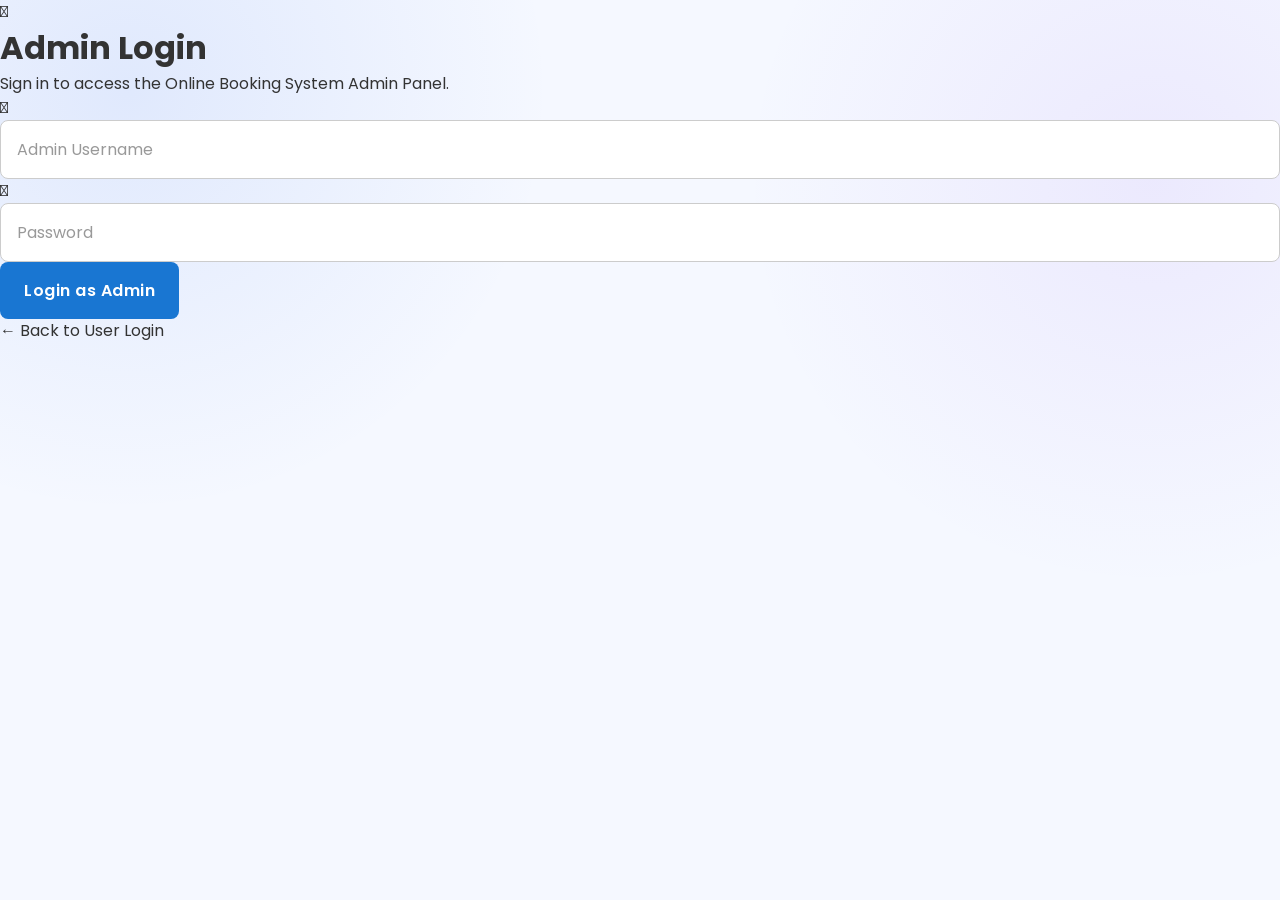
==== commit 34049051: "Fix HTML formatting and update script path" ====
--- a/frontend/OnlineBookingSystem/admin.html
+++ b/frontend/OnlineBookingSystem/admin.html
@@ -95,8 +95,8 @@
 
     </div>
 
-    <script src="js/admin.js"></script>
+    <script src="JS/admin.js"></script>
 
 </body>
 
-</html>+</html>
